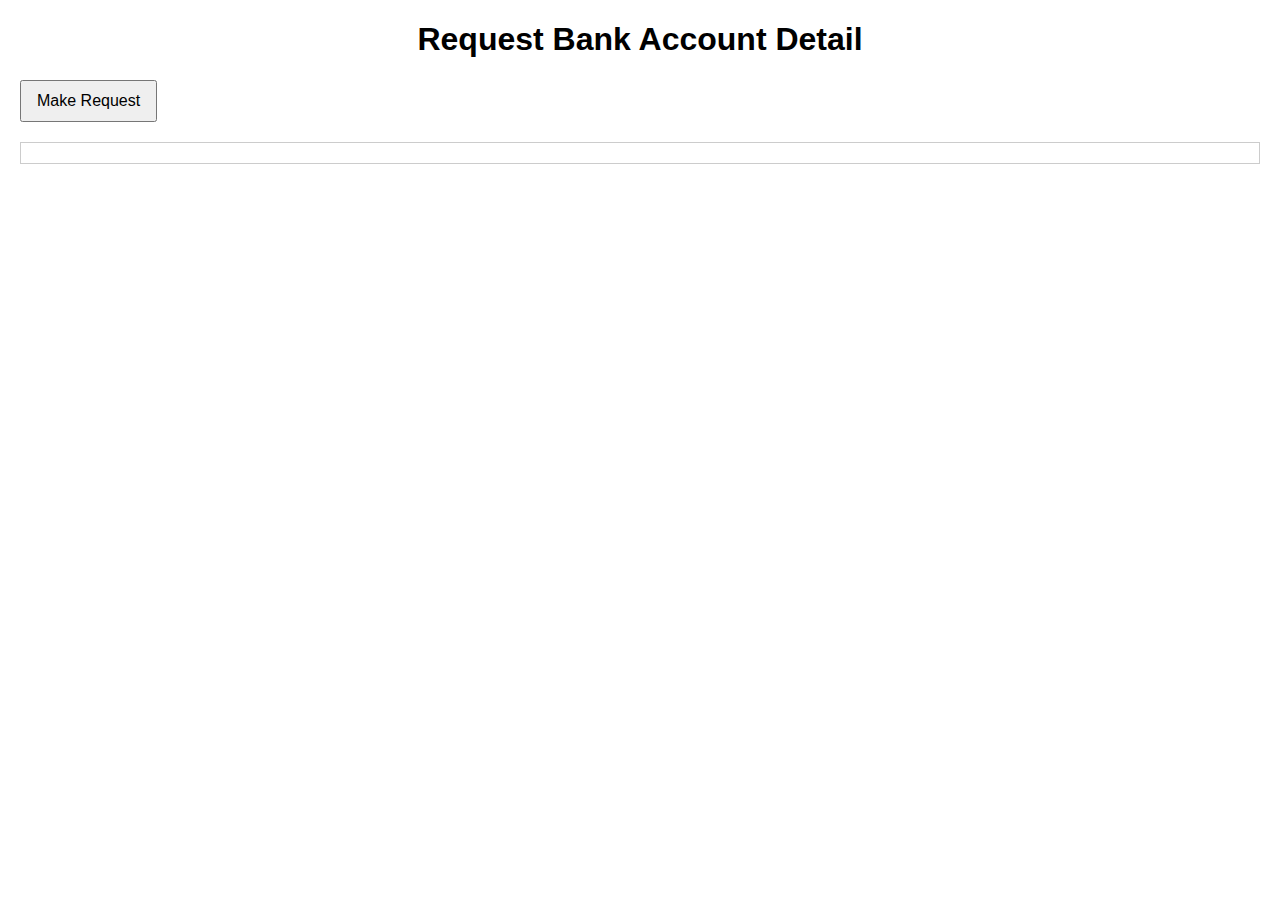
==== Hack_Havoc/BA.html @ 90bb3d3d "Add files via upload" ====
<!DOCTYPE html>
<html lang="en">

<head>
    <meta charset="UTF-8">
    <meta name="viewport" content="width=device-width, initial-scale=1.0">
    <title>Request to External API</title>
    <style>
        body {
            font-family: Arial, sans-serif;
            margin: 20px;
            /* background-color: rgb(211, 204, 195);
             /* display: flex; */
            /* align-items: center;
            justify-content: center;
            height: 100vh; /* 100% of the viewport height */
            /* margin: 0; */
        }

        #response-container {
            margin-top: 20px;
            padding: 10px;
            border: 1px solid #ccc;
        }

        h1 {
            text-align: center;

        }

        button {
            display: flex;
            padding: 10px 15px;
            font-size: 16px;
            align-items: center;
            justify-content: center;

        }
    </style>
</head>

<body>

    <h1>Request Bank Account Detail</h1>
    <div class="makeRequestt"><button onclick="makeRequest()">Make Request</button></div>
    <!-- <button class="makeRequestt"  onclick="makeRequest()">Make Request</button> -->

    <div id="response-container">
        <!-- Response will be displayed here -->
    </div>

    <script>
        async function makeRequest() {
            try {
                // Replace 'YOUR_API_ENDPOINT' with the actual API endpoint you want to request data from
                const apiEndpoint = 'https://sheets.googleapis.com/v4/spreadsheets/1q6Mhre038KTXdl1tL0LMa1LThbsQhuSm/values/Sheet1?key=AIzaSyDV6RgCfDWKGgNieOUwX84ctQfd3hrTX_8';

                // Make the GET request using the Fetch API
                const response = await fetch(apiEndpoint);

                if (!response.ok) {
                    throw new Error(`Error: ${response.status} - ${response.statusText}`);
                }

                // Parse the JSON response
                const data = await response.json();

                // Display the response in the response container
                document.getElementById('response-container').innerHTML = `<p>Data from the external API: ${JSON.stringify(data)}</p>`;
            } catch (error) {
                // Display an error message if the request fails
                document.getElementById('response-container').innerHTML = `<p>${error.message}</p>`;
            }
        }
    </script>

</body>

</html>
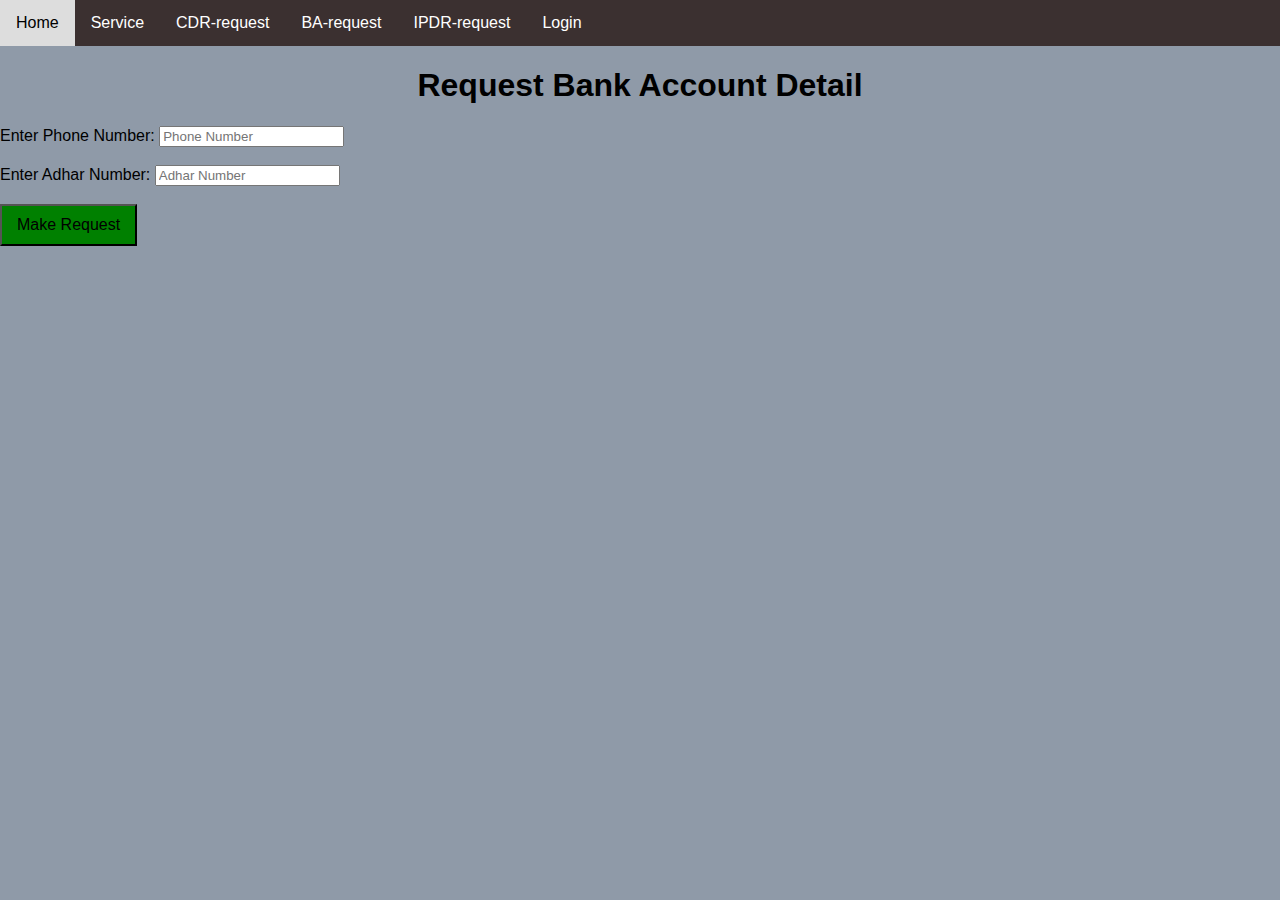
==== commit 83b19a43: "Update BA.html" ====
--- a/Hack_Havoc/BA.html
+++ b/Hack_Havoc/BA.html
@@ -8,19 +8,37 @@
     <style>
         body {
             font-family: Arial, sans-serif;
-            margin: 20px;
-            /* background-color: rgb(211, 204, 195);
-             /* display: flex; */
-            /* align-items: center;
-            justify-content: center;
-            height: 100vh; /* 100% of the viewport height */
-            /* margin: 0; */
+            margin: 0px;
+            background-color: rgb(143, 154, 168);
+
         }
+
+        nav {
+    background-color: #3b3030;
+    overflow: hidden;
+
+}
+
+
+nav a {
+    float: left;
+    display: block;
+    color: white;
+    text-align: center;
+    padding: 14px 16px;
+    text-decoration: none;
+    justify-content: center;
+}
+
+nav a:hover {
+    background-color: #ddd;
+    color: black;
+}
 
         #response-container {
             margin-top: 20px;
             padding: 10px;
-            border: 1px solid #ccc;
+            border: 2px solid #0e0d0d;
         }
 
         h1 {
@@ -34,26 +52,53 @@
             font-size: 16px;
             align-items: center;
             justify-content: center;
+            background-color: green;
 
         }
     </style>
 </head>
 
 <body>
+    <div class="container">
+        <nav>
+            <a onclick="location.href='Home.html'" id="btnhome" class="btn btn-info" href="Home.html">Home</a>
+            <!-- <a href="HOME\Home.html">Home</a> -->
+            <a href="service.html">Service</a>
+            <a href="cdr.html">CDR-request</a>
+            <a href="#">BA-request</a>
+            <a href="IDPR.html">IPDR-request</a>
+            <a href="Login\index.html">Login</a>
+        </nav>
+    </div>
 
     <h1>Request Bank Account Detail</h1>
-    <div class="makeRequestt"><button onclick="makeRequest()">Make Request</button></div>
+    <div id->
+        <label for="phNumber">Enter Phone Number:</label>
+        <input type="text" id="phNumber" placeholder="Phone Number">
+        <br>
+        <br>
+        <label for="AdhNmber">Enter Adhar Number:</label>
+        <input type="text" id="AdhNumber" placeholder="Adhar Number">
+        <br>
+        <br>
+    
+    </div>
+    <div><button onclick="makeRequest()">Make Request</button></div>
     <!-- <button class="makeRequestt"  onclick="makeRequest()">Make Request</button> -->
 
-    <div id="response-container">
-        <!-- Response will be displayed here -->
-    </div>
+    <!-- <div id="response-container">
+         Response will be displayed here -->
+    <!-- </div> -->
 
-    <script>
+        <table id="data-table">
+            <!-- Data will be displayed here -->
+        </table>
+
+    <!-- <script>
         async function makeRequest() {
             try {
                 // Replace 'YOUR_API_ENDPOINT' with the actual API endpoint you want to request data from
-                const apiEndpoint = 'https://sheets.googleapis.com/v4/spreadsheets/1q6Mhre038KTXdl1tL0LMa1LThbsQhuSm/values/Sheet1?key=AIzaSyDV6RgCfDWKGgNieOUwX84ctQfd3hrTX_8';
+                const apiEndpoint = 'https://sheets.googleapis.com/v4/spreadsheets/1hOAOweEa6R-07euhf5rc1kAYkXOGcdVSgYXIIgk4JVs/values/Sheet2?key=AIzaSyDzSUX3AntqDl9Ep9P_37AMrBOB2BkKnmc';
 
                 // Make the GET request using the Fetch API
                 const response = await fetch(apiEndpoint);
@@ -72,8 +117,52 @@
                 document.getElementById('response-container').innerHTML = `<p>${error.message}</p>`;
             }
         }
-    </script>
+    </script> -->
+
+
+        <script>
+            document.addEventListener('DOMContentLoaded', function () {
+                // Remove the initial call to makeRequest()
+            });
+
+            async function makeRequest() {
+                try {
+                    const apiEndpoint = 'https://sheets.googleapis.com/v4/spreadsheets/1hOAOweEa6R-07euhf5rc1kAYkXOGcdVSgYXIIgk4JVs/values/Sheet2?key=AIzaSyDzSUX3AntqDl9Ep9P_37AMrBOB2BkKnmc';
+
+                    const response = await fetch(apiEndpoint);
+
+                    if (!response.ok) {
+                        throw new Error(`Error: ${response.status} - ${response.statusText}`);
+                    }
+
+                    const data = await response.json();
+
+                    // Call function to display data in tabular form
+                    displayDataInTable(data.values);
+                } catch (error) {
+                    console.error('Error fetching data:', error);
+                }
+            }
+
+            function displayDataInTable(data) {
+                const table = document.getElementById('data-table');
+                // Clear existing table content
+                table.innerHTML = '';
+
+                // Create table header
+                const headerRow = table.insertRow(0);
+                headerRow.innerHTML = '<th>acc. No</th><th>name</th><th>name</th><th>address</th><th>UTR no</th><th>Trans time & Date</th><th>DOB(mm/dd/yy)</th>';
+
+                // Populate table with data
+                data.forEach((item, index) => {
+                    if (index === 0) return; // Skip header row
+
+                    const row = table.insertRow(index);
+                    row.innerHTML = `<td>${item[0]}</td><td>${item[1]}</td><td>${item[2]}</td><td>${item[3]}</td><td>${item[4]}</td><td>${item[5]}</td><td>${item[6]}</td>`;
+                });
+            }
+        </script>
 
 </body>
 
-</html>+</html>
